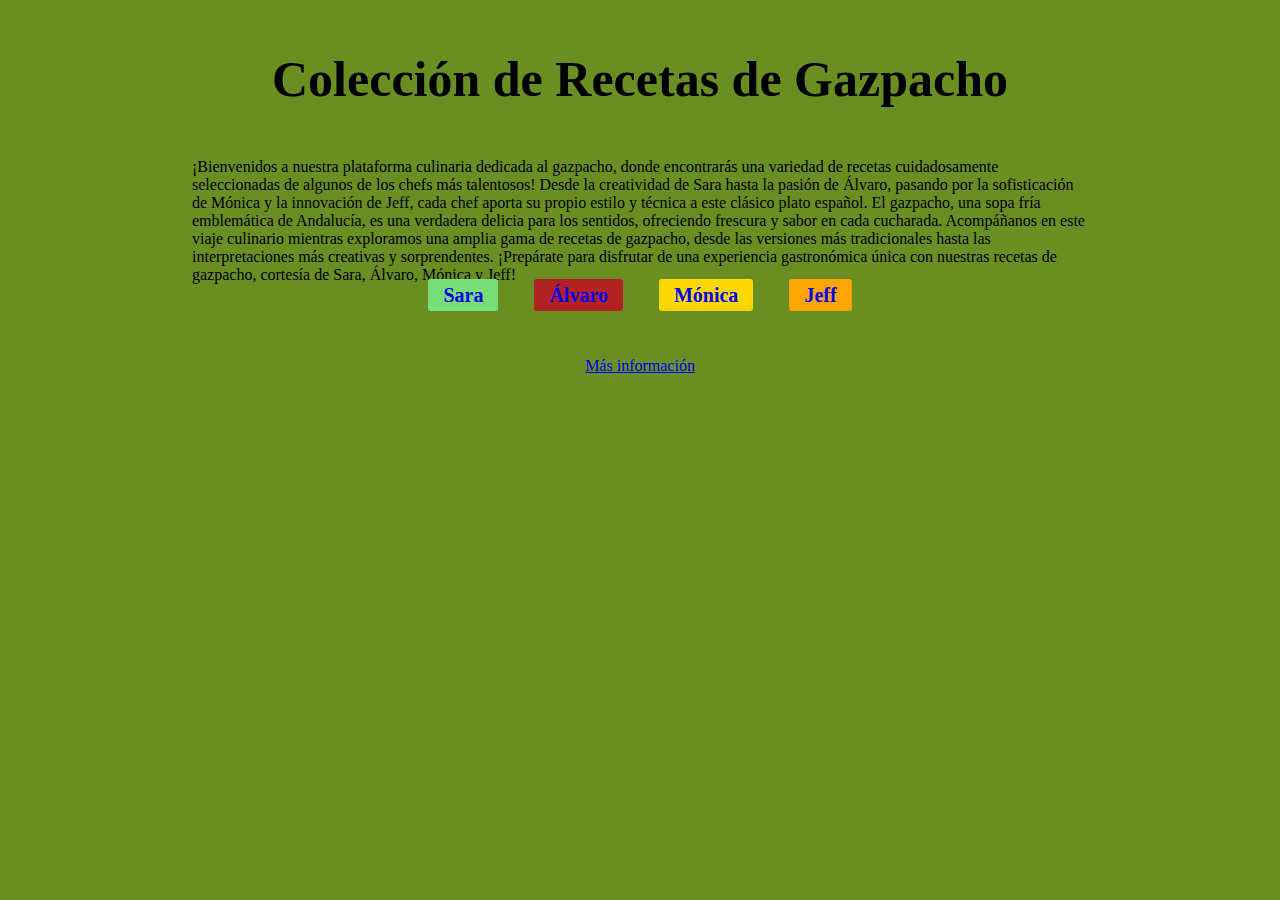
==== index.html @ a64e8232 "estructura receta gazpacho" ====
<!DOCTYPE html>
<html lang="en">
<head>
    <meta charset="UTF-8">
    <meta name="viewport" content="width=device-width, initial-scale=1.0">
    <title>El gazpacho</title>
    <link rel="stylesheet" href="css/style.css">
</head>
<body>
    <header class="header">
        <h1>Colección de Recetas de Gazpacho</h1>
    </header>
    <main class="main">
        <section class="section_1">
            <p class="intro">¡Bienvenidos a nuestra plataforma culinaria dedicada al gazpacho, donde encontrarás una variedad de recetas cuidadosamente seleccionadas de algunos de los chefs más talentosos! Desde la creatividad de Sara hasta la pasión de Álvaro, pasando por la sofisticación de Mónica y la innovación de Jeff, cada chef aporta su propio estilo y técnica a este clásico plato español. El gazpacho, una sopa fría emblemática de Andalucía, es una verdadera delicia para los sentidos, ofreciendo frescura y sabor en cada cucharada. Acompáñanos en este viaje culinario mientras exploramos una amplia gama de recetas de gazpacho, desde las versiones más tradicionales hasta las interpretaciones más creativas y sorprendentes. ¡Prepárate para disfrutar de una experiencia gastronómica única con nuestras recetas de gazpacho, cortesía de Sara, Álvaro, Mónica y Jeff!</p>
            <nav>
              <ul class="chef_list">
                <li class="sara"><a href="sara/sara_receta.html">Sara</a></li>
                <li class="alvaro"><a href="alvaro/alvaro_receta.html">Álvaro</a></li>
                <li class="monica"><a href="monica/monica_receta.html">Mónica</a></li>
                <li class="jeff"><a href="jeff/jeff_receta.html">Jeff</a></li>
              </ul>
            </nav>
        </section>
    </main>
    <footer>
      <nav>
        <ul>
          <li><a href="jairo/jairo_receta.html">Más información</a></li>
        </ul>
      </nav>
    </footer>
</body>
</html>
---- css/style.css ----
*{
    margin: 0;
    padding: 0;
}
body{
    background-color: #6B8E23;
}
.header{
    margin-top: 50px;
    margin-bottom: 50px;
}
.header h1{
    text-align: center;
    font-weight: bolder;
    font-size: 50px;
}
main{
    max-width: 70%;
    margin: 0 auto;
}
ul.chef_list{
    list-style: none;
    text-align: center;
}
.chef_list li{
    display: inline-block;
    margin: 0px 16px;
    
}
.chef_list li a{
    text-decoration: none;
    padding: 5px 15px;
    border-radius: 3px;
    font-weight: bold;
    font-size: 20px;
}

.sara a{
    background-color: #77DD77;
}

.alvaro a{
    background-color: #B22222;
}

.monica a{
    background-color: #FFD700;
}

.jeff a{
    background-color: #FFA500;
}

footer{
    margin-top: 50px;
    text-align: center;
}
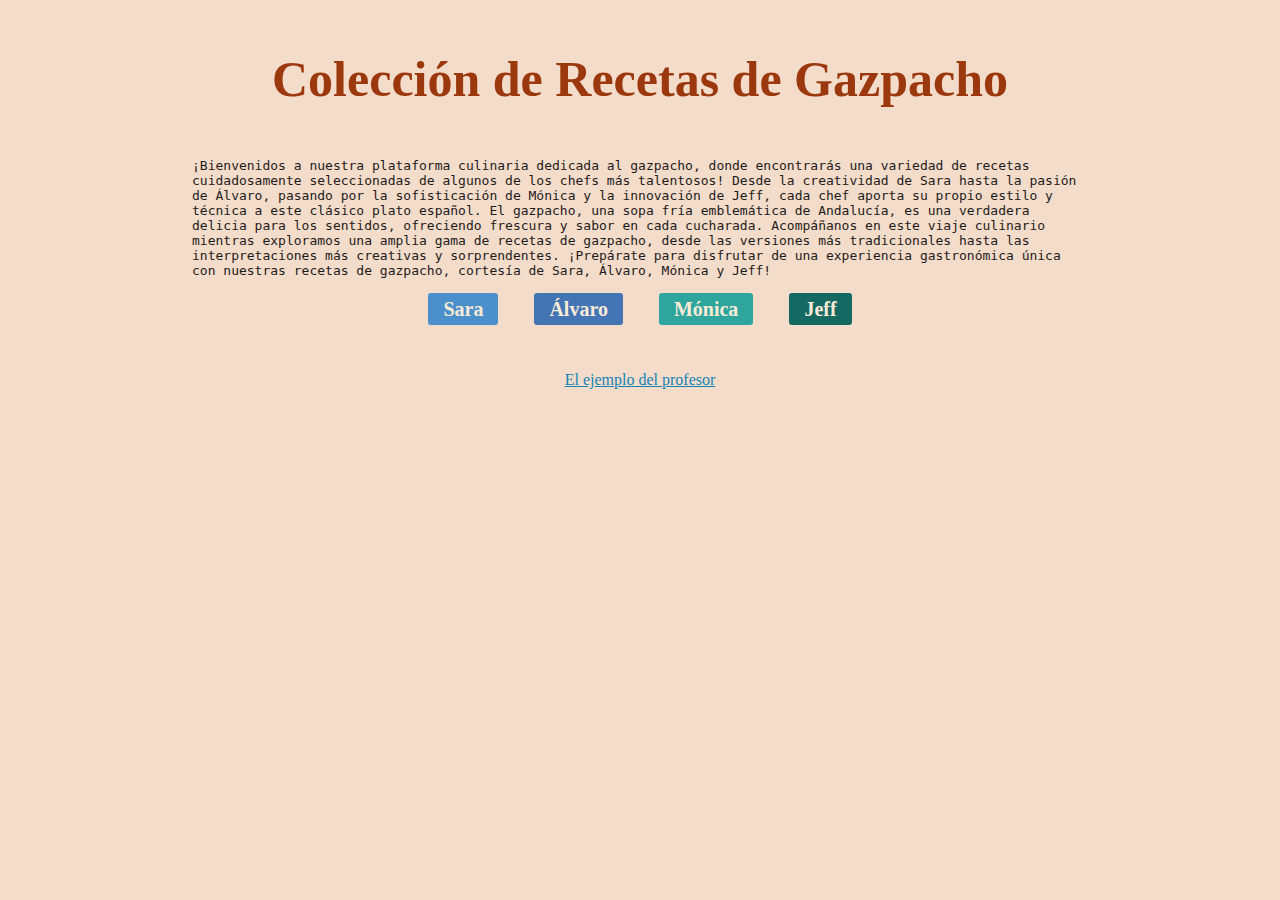
==== commit 911bac49: "Se cambia la imagen de la Colección de Gazpachos" ====
--- a/index.html
+++ b/index.html
@@ -26,7 +26,7 @@
     <footer>
       <nav>
         <ul>
-          <li><a href="jairo/jairo_receta.html">Más información</a></li>
+          <li class="jairo"><a href="jairo/jairo_receta.html">El ejemplo del profesor</a></li>
         </ul>
       </nav>
     </footer>
--- a/css/style.css
+++ b/css/style.css
@@ -3,7 +3,7 @@
     padding: 0;
 }
 body{
-    background-color: #6B8E23;
+    background-color: #f4dcca;
 }
 .header{
     margin-top: 50px;
@@ -13,6 +13,8 @@
     text-align: center;
     font-weight: bolder;
     font-size: 50px;
+    color: #9c380d;
+    font-family: Georgia, 'Times New Roman', Times, serif;
 }
 main{
     max-width: 70%;
@@ -21,6 +23,7 @@
 ul.chef_list{
     list-style: none;
     text-align: center;
+    padding-top: 20px;
 }
 .chef_list li{
     display: inline-block;
@@ -36,22 +39,38 @@
 }
 
 .sara a{
-    background-color: #77DD77;
+    background-color: #4b90cb;
+    color: antiquewhite;
 }
 
 .alvaro a{
-    background-color: #B22222;
+    background-color: #4374b4;
+    color: antiquewhite;
 }
 
 .monica a{
-    background-color: #FFD700;
+    background-color: #2ea69e;
+    color: antiquewhite;
 }
 
 .jeff a{
-    background-color: #FFA500;
+    background-color: #156962;
+    color: antiquewhite;
+}
+
+.jairo a{
+    color: #1683b5;
+    font-size: 16px;
+    font-family: Georgia, 'Times New Roman', Times, serif;
 }
 
 footer{
     margin-top: 50px;
     text-align: center;
+}
+
+.intro{
+    font-family:monospace;
+    font-size: 13px;
+    color: rgb(30, 27, 27);
 }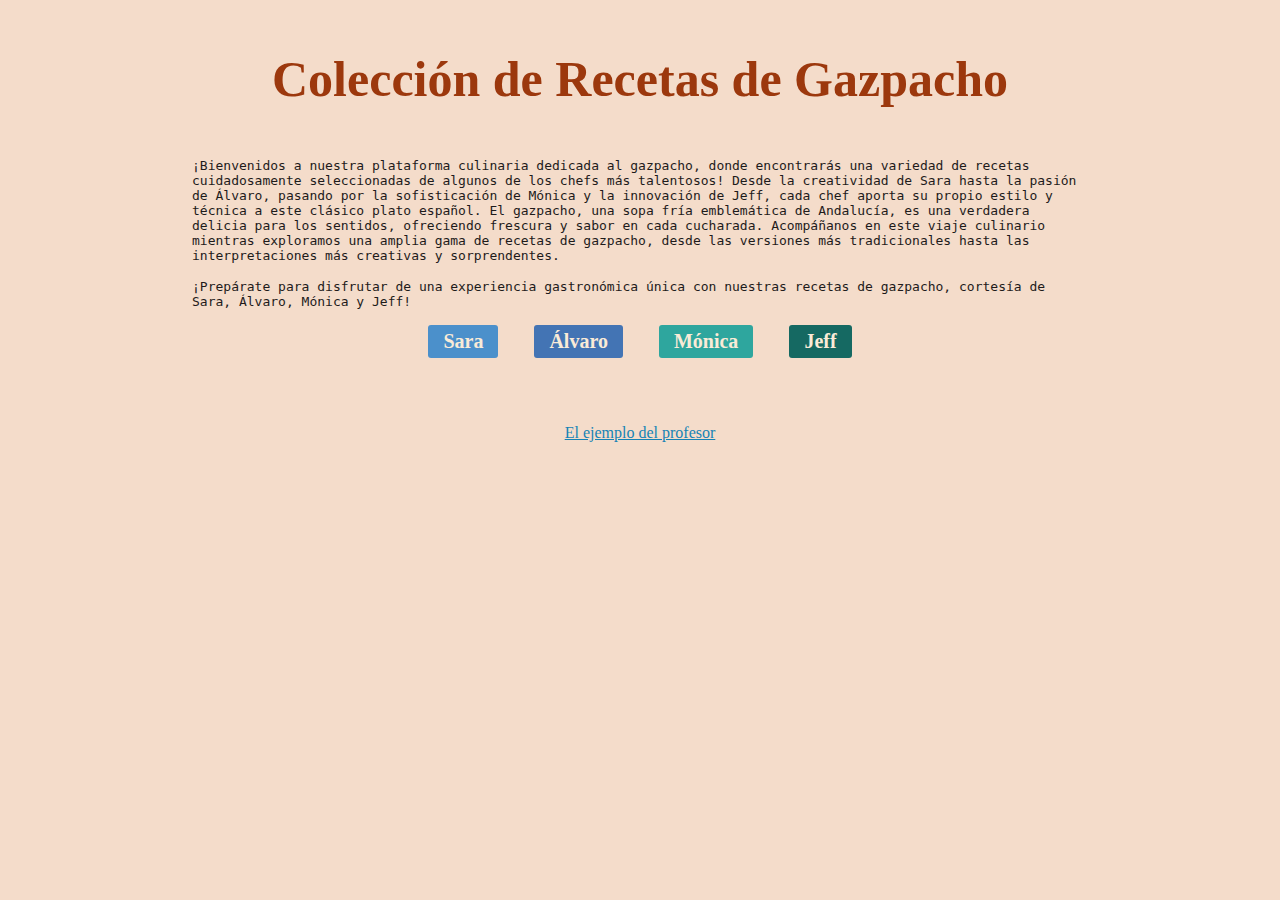
==== commit 8633afdd: "De nuevo se cambia la imagen de la Colección de Gazpachos" ====
--- a/index.html
+++ b/index.html
@@ -12,7 +12,8 @@
     </header>
     <main class="main">
         <section class="section_1">
-            <p class="intro">¡Bienvenidos a nuestra plataforma culinaria dedicada al gazpacho, donde encontrarás una variedad de recetas cuidadosamente seleccionadas de algunos de los chefs más talentosos! Desde la creatividad de Sara hasta la pasión de Álvaro, pasando por la sofisticación de Mónica y la innovación de Jeff, cada chef aporta su propio estilo y técnica a este clásico plato español. El gazpacho, una sopa fría emblemática de Andalucía, es una verdadera delicia para los sentidos, ofreciendo frescura y sabor en cada cucharada. Acompáñanos en este viaje culinario mientras exploramos una amplia gama de recetas de gazpacho, desde las versiones más tradicionales hasta las interpretaciones más creativas y sorprendentes. ¡Prepárate para disfrutar de una experiencia gastronómica única con nuestras recetas de gazpacho, cortesía de Sara, Álvaro, Mónica y Jeff!</p>
+            <p class="intro">¡Bienvenidos a nuestra plataforma culinaria dedicada al gazpacho, donde encontrarás una variedad de recetas cuidadosamente seleccionadas de algunos de los chefs más talentosos! Desde la creatividad de Sara hasta la pasión de Álvaro, pasando por la sofisticación de Mónica y la innovación de Jeff, cada chef aporta su propio estilo y técnica a este clásico plato español. El gazpacho, una sopa fría emblemática de Andalucía, es una verdadera delicia para los sentidos, ofreciendo frescura y sabor en cada cucharada. Acompáñanos en este viaje culinario mientras exploramos una amplia gama de recetas de gazpacho, desde las versiones más tradicionales hasta las interpretaciones más creativas y sorprendentes.</p>
+            <p class="intro-2"> ¡Prepárate para disfrutar de una experiencia gastronómica única con nuestras recetas de gazpacho, cortesía de Sara, Álvaro, Mónica y Jeff!</p>
             <nav>
               <ul class="chef_list">
                 <li class="sara"><a href="sara/sara_receta.html">Sara</a></li>
--- a/css/style.css
+++ b/css/style.css
@@ -1,36 +1,60 @@
-*{
+* {
+    /*Selector: ¡todo!*/
     margin: 0;
     padding: 0;
 }
-body{
+body {
+    /*Selector: etiqueta*/
     background-color: #f4dcca;
 }
-.header{
+.header {
+    /*Selector: clase*/
     margin-top: 50px;
     margin-bottom: 50px;
 }
-.header h1{
+.header h1 {
+    /*Selector: en cascada una clase y una etiqueta*/
     text-align: center;
     font-weight: bolder;
     font-size: 50px;
     color: #9c380d;
     font-family: Georgia, 'Times New Roman', Times, serif;
 }
-main{
+main {
+    /*Selector: etiqueta*/
     max-width: 70%;
     margin: 0 auto;
 }
-ul.chef_list{
+.intro {
+    /*Selector: clase*/
+    margin-bottom: 1rem;
+    font-family:monospace;
+    font-size: 13px;
+    color: rgb(30, 27, 27);
+}
+
+.intro-2{
+    /*Selector: clase*/
+    margin-bottom: 1rem;
+    font-family:monospace;
+    font-size: 13px;
+    color: rgb(30, 27, 27);
+}
+
+ul.chef_list {
+    /*Selector combinando etiqueta + clase*/
     list-style: none;
     text-align: center;
-    padding-top: 20px;
 }
-.chef_list li{
+.chef_list li {
+    /*Selector: en cascada una clase y una etiqueta*/
     display: inline-block;
     margin: 0px 16px;
-    
+    margin-bottom: 16px;
 }
-.chef_list li a{
+.chef_list li a {
+    /*Selector: en cascada una clase, una etiqueta y otra etiqueta*/
+    display: block;
     text-decoration: none;
     padding: 5px 15px;
     border-radius: 3px;
@@ -38,24 +62,34 @@
     font-size: 20px;
 }
 
-.sara a{
+.sara a {
+    /*Selector: en cascada una clase y una etiqueta*/
     background-color: #4b90cb;
     color: antiquewhite;
 }
 
-.alvaro a{
+.alvaro a {
+    /*Selector: en cascada una clase y una etiqueta*/
     background-color: #4374b4;
     color: antiquewhite;
 }
 
-.monica a{
+.monica a {
+    /*Selector: en cascada una clase y una etiqueta*/
     background-color: #2ea69e;
     color: antiquewhite;
 }
 
-.jeff a{
+.jeff a {
+    /*Selector: en cascada una clase y una etiqueta*/
     background-color: #156962;
     color: antiquewhite;
+}
+
+footer {
+    /*Selector: etiqueta*/
+    margin-top: 50px;
+    text-align: center;
 }
 
 .jairo a{
@@ -64,13 +98,9 @@
     font-family: Georgia, 'Times New Roman', Times, serif;
 }
 
-footer{
-    margin-top: 50px;
-    text-align: center;
+*{
+    margin: 0;
+    padding: 0;
 }
 
-.intro{
-    font-family:monospace;
-    font-size: 13px;
-    color: rgb(30, 27, 27);
-}+
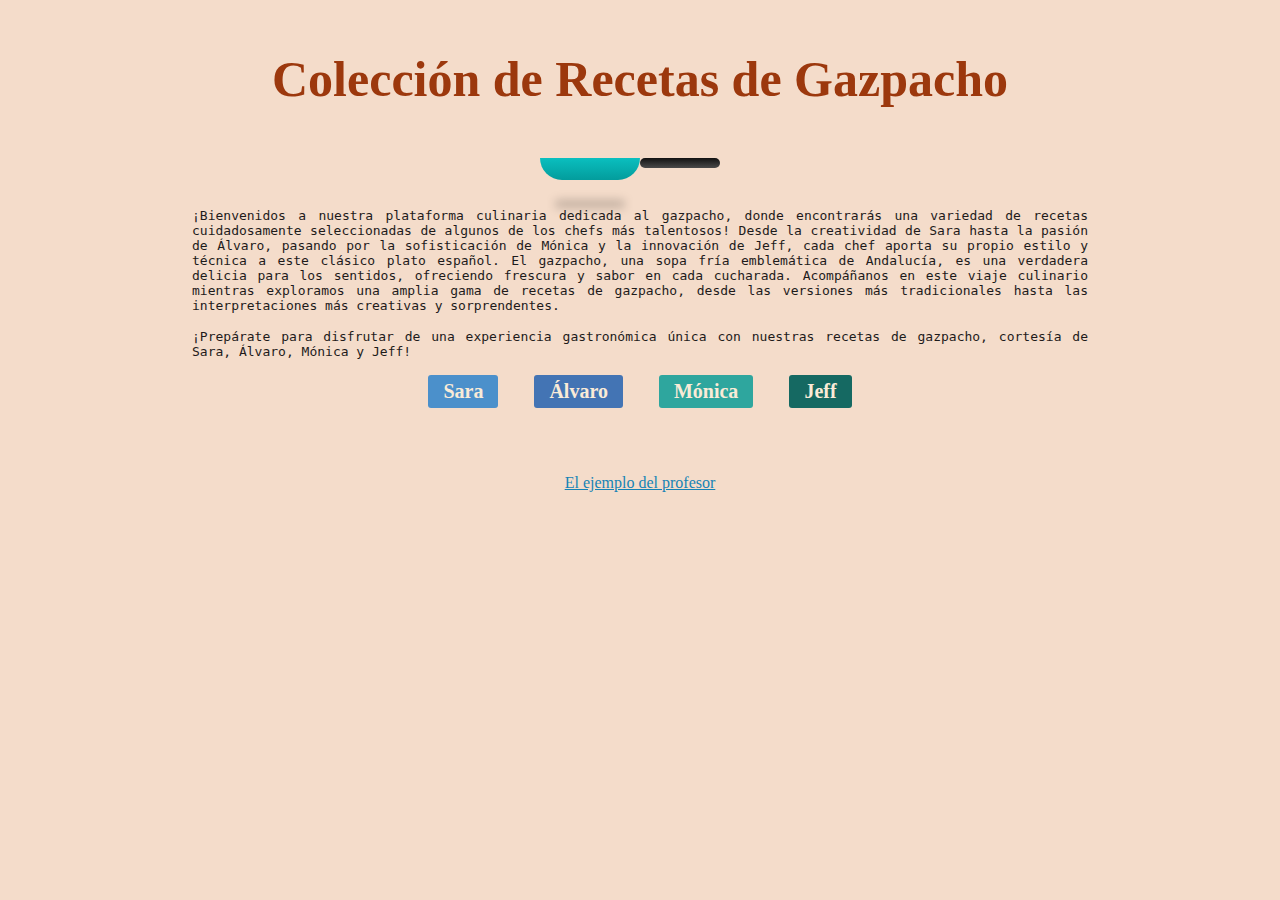
==== commit 16f48a96: "Justifica texto y añade sartén" ====
--- a/index.html
+++ b/index.html
@@ -10,6 +10,16 @@
     <header class="header">
         <h1>Colección de Recetas de Gazpacho</h1>
     </header>
+    <div class="loader">
+      <div class="panWrapper">
+        <div class="pan">
+          <div class="food"></div>
+          <div class="panBase"></div>
+          <div class="panHandle"></div>
+        </div>
+        <div class="panShadow"></div>
+      </div>
+    </div>
     <main class="main">
         <section class="section_1">
             <p class="intro">¡Bienvenidos a nuestra plataforma culinaria dedicada al gazpacho, donde encontrarás una variedad de recetas cuidadosamente seleccionadas de algunos de los chefs más talentosos! Desde la creatividad de Sara hasta la pasión de Álvaro, pasando por la sofisticación de Mónica y la innovación de Jeff, cada chef aporta su propio estilo y técnica a este clásico plato español. El gazpacho, una sopa fría emblemática de Andalucía, es una verdadera delicia para los sentidos, ofreciendo frescura y sabor en cada cucharada. Acompáñanos en este viaje culinario mientras exploramos una amplia gama de recetas de gazpacho, desde las versiones más tradicionales hasta las interpretaciones más creativas y sorprendentes.</p>
--- a/css/style.css
+++ b/css/style.css
@@ -31,6 +31,7 @@
     font-family:monospace;
     font-size: 13px;
     color: rgb(30, 27, 27);
+    text-align: justify;
 }
 
 .intro-2{
@@ -39,6 +40,7 @@
     font-family:monospace;
     font-size: 13px;
     color: rgb(30, 27, 27);
+    text-align: justify;
 }
 
 ul.chef_list {
@@ -104,3 +106,100 @@
 }
 
 
+.loader {
+    display: flex;
+    align-items: center;
+    justify-content: center;
+  }
+  .panWrapper {
+    width: 200px;
+    height: fit-content;
+    position: relative;
+    display: flex;
+    align-items: flex-start;
+    justify-content: flex-end;
+    flex-direction: column;
+    gap: 20px;
+  }
+  
+  .pan {
+    display: flex;
+    align-items: flex-start;
+    justify-content: flex-start;
+    width: 100%;
+    height: fit-content;
+    animation: cooking 1.7s infinite;
+  }
+  @keyframes cooking {
+    0% {
+      transform: rotate(0deg);
+      transform-origin: top right;
+    }
+    10% {
+      transform: rotate(-4deg);
+      transform-origin: top right;
+    }
+    50% {
+      transform: rotate(20deg);
+    }
+    100% {
+      transform: rotate(0deg);
+    }
+  }
+  
+  .food {
+    position: absolute;
+    width: 40%;
+    height: 6px;
+    background: linear-gradient(to bottom, rgb(82, 33, 33), rgb(200, 106, 106));
+    left: 10px;
+    border-radius: 50%;
+    animation: flip 1.7s infinite;
+    z-index: 2;
+  }
+  @keyframes flip {
+    0% {
+      transform: translateY(0px) rotate(0deg);
+    }
+    50% {
+      transform: translateY(-100px) rotate(180deg);
+    }
+    100% {
+      transform: translateY(0px) rotate(360deg);
+    }
+  }
+  .panBase {
+    z-index: 3;
+    width: 50%;
+    height: 22px;
+    border-bottom-left-radius: 40px;
+    border-bottom-right-radius: 40px;
+    background: linear-gradient(to top, rgb(3, 156, 156), rgb(10, 191, 191));
+  }
+  .panHandle {
+    width: 40%;
+    background: linear-gradient(to bottom, rgb(18, 18, 18), rgb(74, 74, 74));
+    height: 10px;
+    border-radius: 10px;
+  }
+  .panShadow {
+    width: 70px;
+    height: 8px;
+    background-color: rgba(0, 0, 0, 0.21);
+    margin-left: 15px;
+    border-radius: 10px;
+    animation: shadow 1.7s infinite;
+    filter: blur(5px);
+  }
+  @keyframes shadow {
+    0% {
+      transform: scaleX(0.7);
+    }
+    50% {
+      transform: scaleX(1);
+    }
+    100% {
+      transform: scaleX(0.7);
+    }
+  }
+  